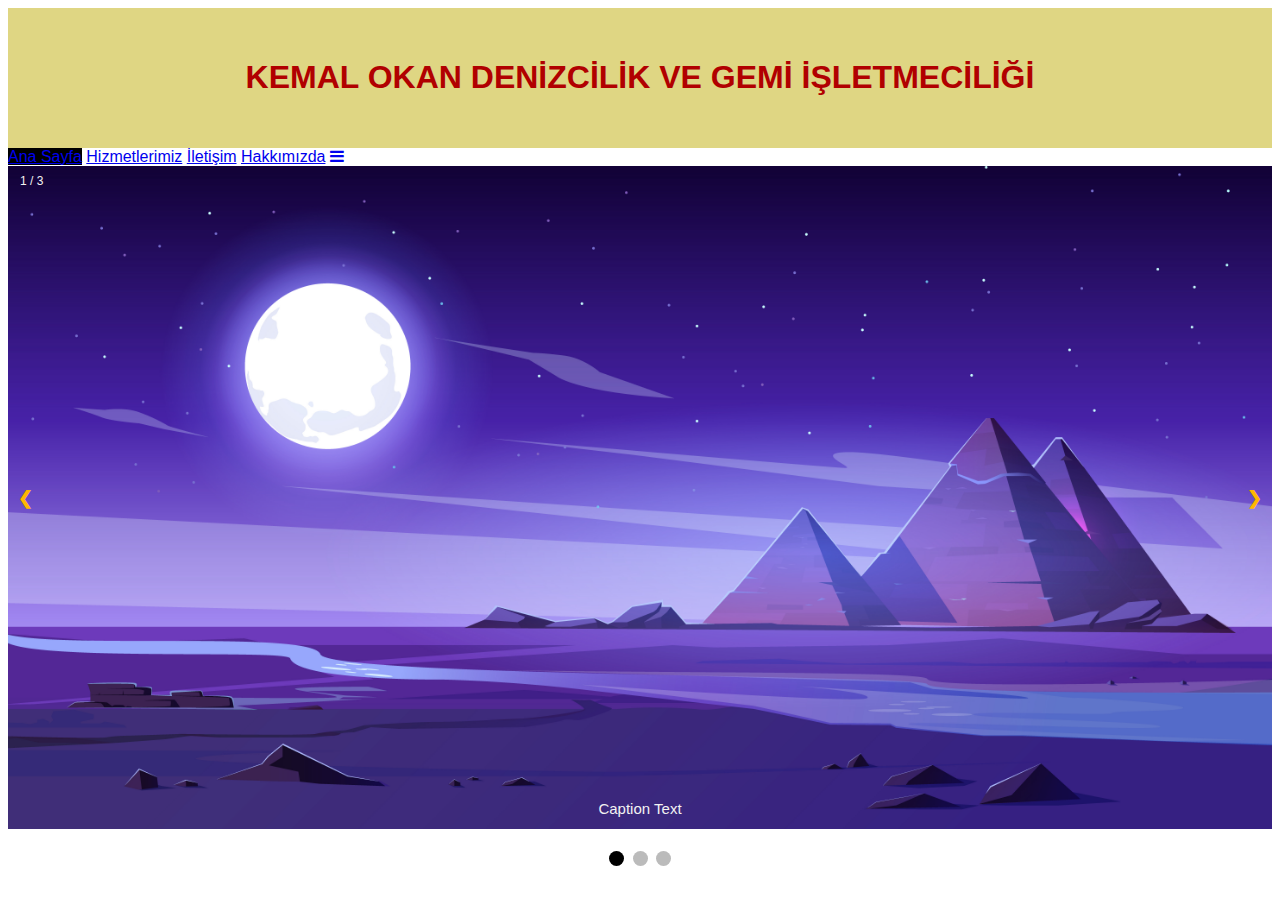
==== index.html @ f9690f48 "add top navigation" ====
<!DOCTYPE html>
<html lang="tr">

  <head>
    <meta charset="UTF-8">
    <meta name="viewport" content="width=device-width, initial-scale=1.0">
    <meta http-equiv="X-UA-Compatible" content="ie=edge">
    <title>Kemal Okan Denizcilik ve Gemi İşletmeciliği Tic. Ltd. Şti.</title>
    <link rel="stylesheet" href="style.css">
    <link rel="stylesheet" href="slideshow.css">
    <link rel="stylesheet" href="https://cdnjs.cloudflare.com/ajax/libs/font-awesome/4.7.0/css/font-awesome.min.css">


  </head>

  <body>

    <header>
      <h1>KEMAL OKAN DENİZCİLİK VE GEMİ İŞLETMECİLİĞİ</h1>
    </header>

    <div class="topnav" id="myTopnav">
      <a href="index.html" class="active">Ana Sayfa</a>
      <a href="services.html">Hizmetlerimiz</a>
      <a href="contact.html">İletişim</a>
      <a href="about.html">Hakkımızda</a>
      <a href="javascript:void(0);" class="icon" onclick="myFunction()">
        <i class="fa fa-bars"></i>
      </a>
    </div>

	  <!-- Slideshow container -->
<div class="slideshow-container">

  <!-- Full-width images with number and caption text -->
  <div class="mySlides fade">
    <div class="numbertext">1 / 3</div>
    <img src="./img/img1.jpg" style="width:100%">
    <div class="text">Caption Text</div>
  </div>

  <div class="mySlides fade">
    <div class="numbertext">2 / 3</div>
    <img src="./img/img2.jpg" style="width:100%">
    <div class="text">Caption Two</div>
  </div>

  <div class="mySlides fade">
    <div class="numbertext">3 / 3</div>
    <img src="./img/img3.jpg" style="width:100%">
    <div class="text">Caption Three</div>
  </div>

  <!-- Next and previous buttons -->
  <a class="prev" onclick="plusSlides(-1)">&#10094;</a>
  <a class="next" onclick="plusSlides(1)">&#10095;</a>
</div>
<br>

<!-- The dots/circles -->
<div style="text-align:center">
  <span class="dot" onclick="currentSlide(1)"></span>
  <span class="dot" onclick="currentSlide(2)"></span>
  <span class="dot" onclick="currentSlide(3)"></span>
</div> 

<script src="index.js"></script>

  </body>

</html>
---- style.css ----
.title {
    position: relative;
    margin: 50px;
    text-align: center;
    font-family: Arial, sans-serif;
    background-color: #DC143C
}


* {box-sizing:border-box}

body {font-family: Arial, sans-serif}

header {
  background-color: #bdaa007c;
  padding: 30px;
  text-align: center;
  font-size: auto;
  color: rgb(177, 0, 0);
}

/* Create two columns/boxes that floats next to each other */
nav {
  float: left;
  width: 30%;
  height: 300px; /* only for demonstration, should be removed */
  background: #ccc;
  padding: 20px;
}

/* Style the list inside the menu */
nav ul {
  list-style-type: none;
  padding: 0;
}

article {
  float: left;
  padding: 20px;
  width: 70%;
  background-color: #f1f1f1;
  height: 300px; /* only for demonstration, should be removed */
}

/* Clear floats after the columns */
section::after {
  content: "";
  display: table;
  clear: both;
}

/* Style the footer */
footer {
  background-color: #777;
  padding: 10px;
  text-align: center;
  color: white;
}

/* Responsive layout - makes the two columns/boxes stack on top of each other instead of next to each other, on small screens */
@media (max-width: 600px) {
  nav, article {
    width: 100%;
    height: auto;
  }
}

/* Slideshow container */
.slideshow-container {
  width: auto;
  position: relative;
  margin: auto;
}

/* Hide the images by default */
.mySlides {
  display: none;
}

/* Next & previous buttons */
.prev, .next {
  cursor: pointer;
  position: absolute;
  top: 50%;
  width: auto;
  margin-top: -22px;
  padding: 10px;
  color: rgb(255, 183, 0);
  font-weight: bold;
  font-size: 18px;
  transition: 0.5s ease;
  user-select: none;
}

.prev {
  left:0;
  border-radius: 0 3px 3px 0;
}

.next {
  right: 0;
  border-radius: 3px 0 0 3px;
}

/* On hover, add a black background color with a little bit see-through */
.prev:hover, .next:hover {
  background-color: rgba(0,0,0,0.8);
}

/* Caption text */
.text {
  color: #f2f2f2;
  font-size: 15px;
  padding: 8px 12px;
  position: absolute;
  bottom: 8px;
  width: 100%;
  text-align: center;
}

/* Number text (1/3 etc) */
.numbertext {
  color: #f2f2f2;
  font-size: 12px;
  padding: 8px 12px;
  position: absolute;
  top: 0;
}

/* The dots/bullets/indicators */
.dot {
  cursor: pointer;
  height: 15px;
  width: 15px;
  margin: 0 2px;
  background-color: #bbb;
  border-radius: 50%;
  display: inline-block;
  transition: background-color 0.6s ease;
}

.active, .dot:hover {
  background-color: #000;
}

/* Fading animation */
.fade {
  animation-name: fade;
  animation-duration: 1.5s;
}

@keyframes fade {
  from {opacity: .4}
  to {opacity: 1}
}
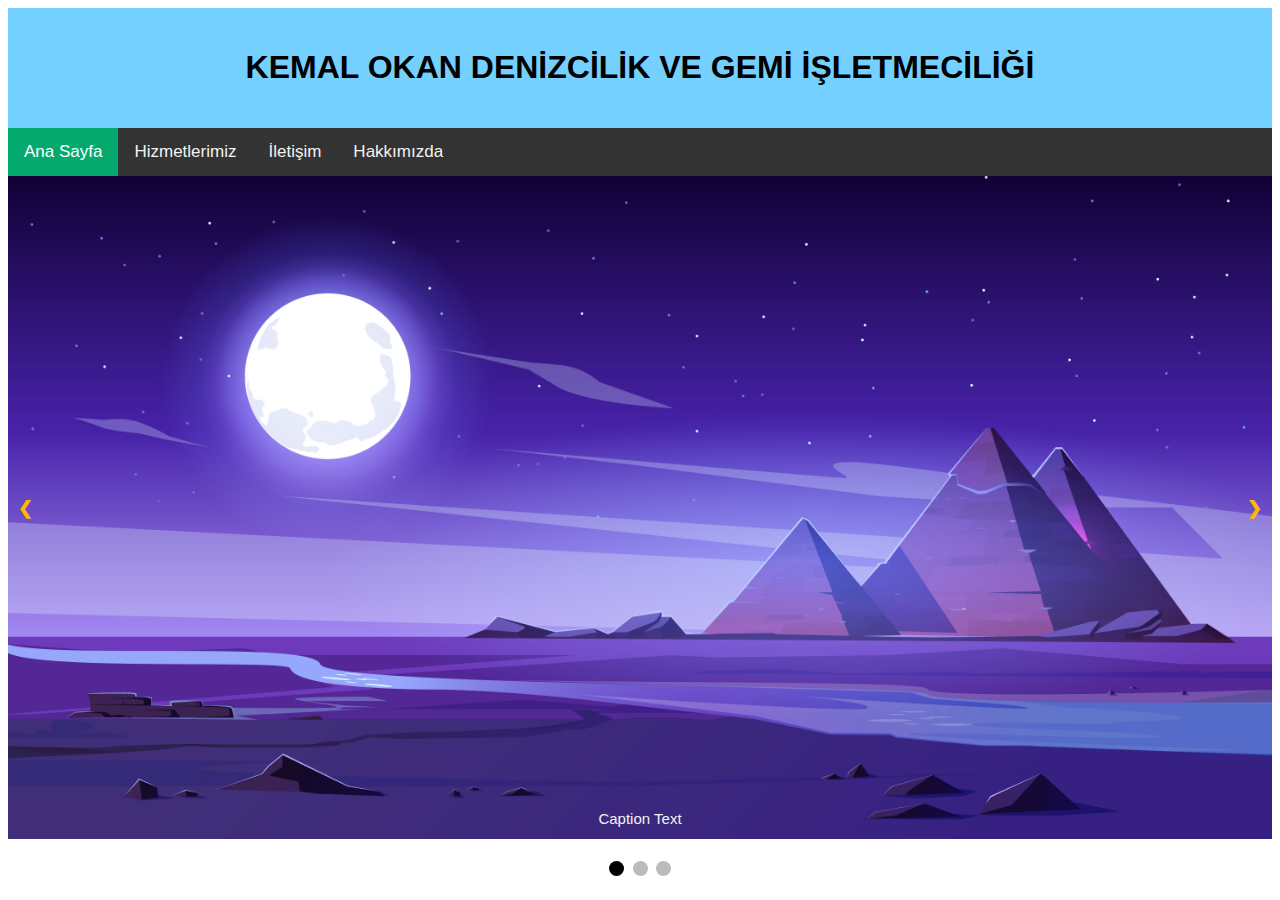
==== commit e3c2501f: "Made improvements" ====
--- a/index.html
+++ b/index.html
@@ -8,6 +8,7 @@
     <title>Kemal Okan Denizcilik ve Gemi İşletmeciliği Tic. Ltd. Şti.</title>
     <link rel="stylesheet" href="style.css">
     <link rel="stylesheet" href="slideshow.css">
+    <link rel="stylesheet" href="topnav.css">
     <link rel="stylesheet" href="https://cdnjs.cloudflare.com/ajax/libs/font-awesome/4.7.0/css/font-awesome.min.css">
 
 
@@ -34,19 +35,16 @@
 
   <!-- Full-width images with number and caption text -->
   <div class="mySlides fade">
-    <div class="numbertext">1 / 3</div>
     <img src="./img/img1.jpg" style="width:100%">
     <div class="text">Caption Text</div>
   </div>
 
   <div class="mySlides fade">
-    <div class="numbertext">2 / 3</div>
     <img src="./img/img2.jpg" style="width:100%">
     <div class="text">Caption Two</div>
   </div>
 
   <div class="mySlides fade">
-    <div class="numbertext">3 / 3</div>
     <img src="./img/img3.jpg" style="width:100%">
     <div class="text">Caption Three</div>
   </div>
--- a/style.css
+++ b/style.css
@@ -1,155 +1,9 @@
-.title {
-    position: relative;
-    margin: 50px;
-    text-align: center;
-    font-family: Arial, sans-serif;
-    background-color: #DC143C
-}
-
-
-* {box-sizing:border-box}
-
-body {font-family: Arial, sans-serif}
+body {font-family: sans-serif}
 
 header {
-  background-color: #bdaa007c;
-  padding: 30px;
+  background-color: #00aaff8c;
+  padding: 20px;
   text-align: center;
   font-size: auto;
-  color: rgb(177, 0, 0);
+  color: rgb(0, 0, 0);
 }
-
-/* Create two columns/boxes that floats next to each other */
-nav {
-  float: left;
-  width: 30%;
-  height: 300px; /* only for demonstration, should be removed */
-  background: #ccc;
-  padding: 20px;
-}
-
-/* Style the list inside the menu */
-nav ul {
-  list-style-type: none;
-  padding: 0;
-}
-
-article {
-  float: left;
-  padding: 20px;
-  width: 70%;
-  background-color: #f1f1f1;
-  height: 300px; /* only for demonstration, should be removed */
-}
-
-/* Clear floats after the columns */
-section::after {
-  content: "";
-  display: table;
-  clear: both;
-}
-
-/* Style the footer */
-footer {
-  background-color: #777;
-  padding: 10px;
-  text-align: center;
-  color: white;
-}
-
-/* Responsive layout - makes the two columns/boxes stack on top of each other instead of next to each other, on small screens */
-@media (max-width: 600px) {
-  nav, article {
-    width: 100%;
-    height: auto;
-  }
-}
-
-/* Slideshow container */
-.slideshow-container {
-  width: auto;
-  position: relative;
-  margin: auto;
-}
-
-/* Hide the images by default */
-.mySlides {
-  display: none;
-}
-
-/* Next & previous buttons */
-.prev, .next {
-  cursor: pointer;
-  position: absolute;
-  top: 50%;
-  width: auto;
-  margin-top: -22px;
-  padding: 10px;
-  color: rgb(255, 183, 0);
-  font-weight: bold;
-  font-size: 18px;
-  transition: 0.5s ease;
-  user-select: none;
-}
-
-.prev {
-  left:0;
-  border-radius: 0 3px 3px 0;
-}
-
-.next {
-  right: 0;
-  border-radius: 3px 0 0 3px;
-}
-
-/* On hover, add a black background color with a little bit see-through */
-.prev:hover, .next:hover {
-  background-color: rgba(0,0,0,0.8);
-}
-
-/* Caption text */
-.text {
-  color: #f2f2f2;
-  font-size: 15px;
-  padding: 8px 12px;
-  position: absolute;
-  bottom: 8px;
-  width: 100%;
-  text-align: center;
-}
-
-/* Number text (1/3 etc) */
-.numbertext {
-  color: #f2f2f2;
-  font-size: 12px;
-  padding: 8px 12px;
-  position: absolute;
-  top: 0;
-}
-
-/* The dots/bullets/indicators */
-.dot {
-  cursor: pointer;
-  height: 15px;
-  width: 15px;
-  margin: 0 2px;
-  background-color: #bbb;
-  border-radius: 50%;
-  display: inline-block;
-  transition: background-color 0.6s ease;
-}
-
-.active, .dot:hover {
-  background-color: #000;
-}
-
-/* Fading animation */
-.fade {
-  animation-name: fade;
-  animation-duration: 1.5s;
-}
-
-@keyframes fade {
-  from {opacity: .4}
-  to {opacity: 1}
-}--- a/slideshow.css
+++ b/slideshow.css
@@ -0,0 +1,90 @@
+* {box-sizing:border-box}
+
+/* Slideshow container */
+.slideshow-container {
+    width: auto;
+    position: relative;
+    margin: auto;
+  }
+  
+  /* Hide the images by default */
+  .mySlides {
+    display: none;
+  }
+  
+  /* Next & previous buttons */
+  .prev, .next {
+    cursor: pointer;
+    position: absolute;
+    top: 50%;
+    width: auto;
+    margin-top: -22px;
+    padding: 10px;
+    color: rgb(255, 183, 0);
+    font-weight: bold;
+    font-size: 18px;
+    transition: 0.5s ease;
+    user-select: none;
+  }
+  
+  .prev {
+    left:0;
+    border-radius: 0 3px 3px 0;
+  }
+  
+  .next {
+    right: 0;
+    border-radius: 3px 0 0 3px;
+  }
+  
+  /* On hover, add a black background color with a little bit see-through */
+  .prev:hover, .next:hover {
+    background-color: rgba(0,0,0,0.8);
+  }
+  
+  /* Caption text */
+  .text {
+    color: #f2f2f2;
+    font-size: 15px;
+    padding: 8px 12px;
+    position: absolute;
+    bottom: 8px;
+    width: 100%;
+    text-align: center;
+  }
+  
+  /* Number text (1/3 etc) */
+  .numbertext {
+    color: #f2f2f2;
+    font-size: 12px;
+    padding: 8px 12px;
+    position: absolute;
+    top: 0;
+  }
+  
+  /* The dots/bullets/indicators */
+  .dot {
+    cursor: pointer;
+    height: 15px;
+    width: 15px;
+    margin: 0 2px;
+    background-color: #bbb;
+    border-radius: 50%;
+    display: inline-block;
+    transition: background-color 0.6s ease;
+  }
+  
+  .active, .dot:hover {
+    background-color: #000;
+  }
+  
+  /* Fading animation */
+  .fade {
+    animation-name: fade;
+    animation-duration: 1.5s;
+  }
+  
+  @keyframes fade {
+    from {opacity: .4}
+    to {opacity: 1}
+  }--- a/topnav.css
+++ b/topnav.css
@@ -0,0 +1,57 @@
+ /* Add a black background color to the top navigation */
+ .topnav {
+    background-color: #333;
+    overflow: hidden;
+  }
+  
+  /* Style the links inside the navigation bar */
+  .topnav a {
+    float: left;
+    display: block;
+    color: #f2f2f2;
+    text-align: center;
+    padding: 14px 16px;
+    text-decoration: none;
+    font-size: 17px;
+  }
+  
+  /* Change the color of links on hover */
+  .topnav a:hover {
+    background-color: #ddd;
+    color: black;
+  }
+  
+  /* Add an active class to highlight the current page */
+  .topnav a.active {
+    background-color: #04AA6D;
+    color: white;
+  }
+  
+  /* Hide the link that should open and close the topnav on small screens */
+  .topnav .icon {
+    display: none;
+  } 
+  
+   /* When the screen is less than 600 pixels wide, hide all links, except for the first one ("Home"). Show the link that contains should open and close the topnav (.icon) */
+   @media screen and (max-width: 600px) {
+    .topnav a:not(:first-child) {display: none;}
+    .topnav a.icon {
+      float: right;
+      display: block;
+    }
+  }
+  
+  /* The "responsive" class is added to the topnav with JavaScript when the user clicks on the icon. This class makes the topnav look good on small screens (display the links vertically instead of horizontally) */
+  @media screen and (max-width: 600px) {
+    .topnav.responsive {position: relative;}
+    .topnav.responsive a.icon {
+      position: absolute;
+      right: 0;
+      top: 0;
+    }
+    .topnav.responsive a {
+      float: none;
+      display: block;
+      text-align: left;
+    }
+  } 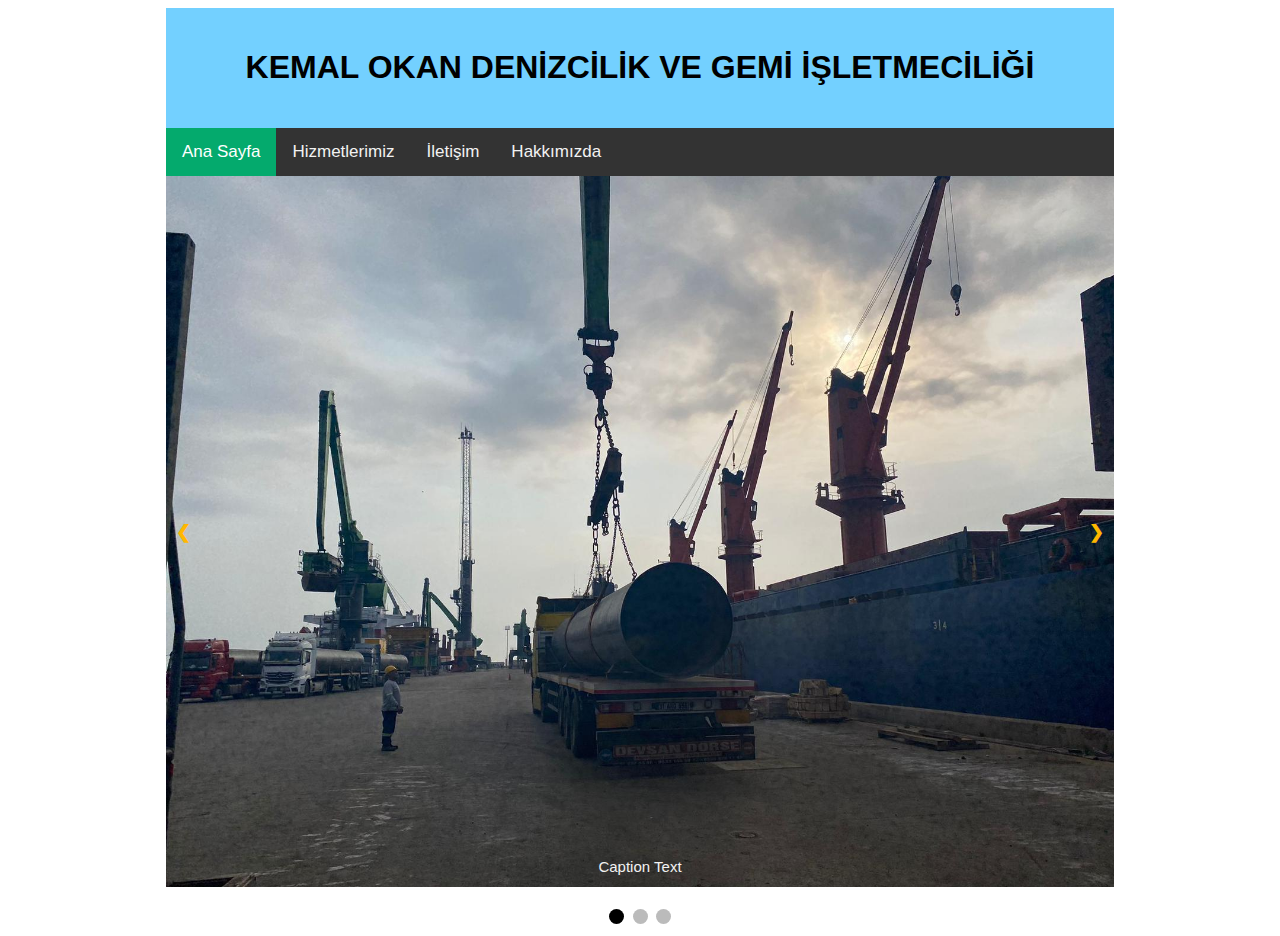
==== commit 8480c1cf: "Add padding" ====
--- a/index.html
+++ b/index.html
@@ -16,9 +16,9 @@
 
   <body>
 
-    <header>
+    <div class="header">
       <h1>KEMAL OKAN DENİZCİLİK VE GEMİ İŞLETMECİLİĞİ</h1>
-    </header>
+    </div>
 
     <div class="topnav" id="myTopnav">
       <a href="index.html" class="active">Ana Sayfa</a>
--- a/style.css
+++ b/style.css
@@ -1,9 +1,11 @@
 body {font-family: sans-serif}
 
-header {
+.header {
   background-color: #00aaff8c;
   padding: 20px;
   text-align: center;
   font-size: auto;
   color: rgb(0, 0, 0);
+  max-width: 75%;
+  margin: auto;
 }
--- a/slideshow.css
+++ b/slideshow.css
@@ -2,7 +2,7 @@
 
 /* Slideshow container */
 .slideshow-container {
-    width: auto;
+    max-width: 75%;
     position: relative;
     margin: auto;
   }
--- a/topnav.css
+++ b/topnav.css
@@ -2,6 +2,8 @@
  .topnav {
     background-color: #333;
     overflow: hidden;
+    margin: auto;
+    max-width: 75%;
   }
   
   /* Style the links inside the navigation bar */
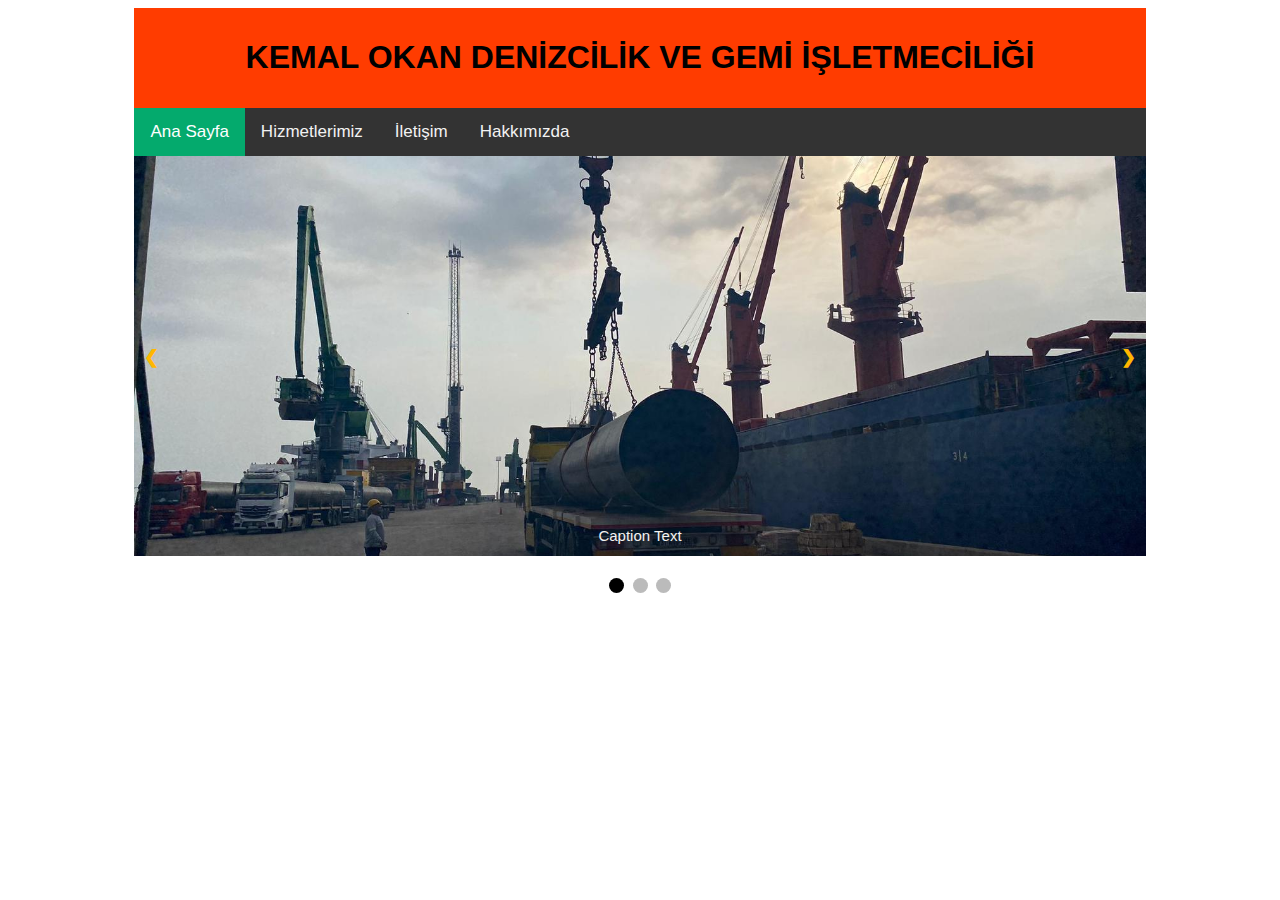
==== commit 0add2ebf: "add crop images" ====
--- a/index.html
+++ b/index.html
@@ -9,6 +9,7 @@
     <link rel="stylesheet" href="style.css">
     <link rel="stylesheet" href="slideshow.css">
     <link rel="stylesheet" href="topnav.css">
+    <link rel="stylesheet" href="partext.css">
     <link rel="stylesheet" href="https://cdnjs.cloudflare.com/ajax/libs/font-awesome/4.7.0/css/font-awesome.min.css">
 
 
@@ -35,17 +36,17 @@
 
   <!-- Full-width images with number and caption text -->
   <div class="mySlides fade">
-    <img src="./img/img1.jpg" style="width:100%">
+    <img src="./img/img1.jpg">
     <div class="text">Caption Text</div>
   </div>
 
   <div class="mySlides fade">
-    <img src="./img/img2.jpg" style="width:100%">
+    <img src="./img/img2.jpg">
     <div class="text">Caption Two</div>
   </div>
 
   <div class="mySlides fade">
-    <img src="./img/img3.jpg" style="width:100%">
+    <img src="./img/img3.jpg">
     <div class="text">Caption Three</div>
   </div>
 
--- a/style.css
+++ b/style.css
@@ -1,11 +1,12 @@
 body {font-family: sans-serif}
 
 .header {
-  background-color: #00aaff8c;
-  padding: 20px;
+  background-color: #ff3c00;
   text-align: center;
+  padding-top: 10px;
+  padding-bottom: 10px;
   font-size: auto;
   color: rgb(0, 0, 0);
-  max-width: 75%;
+  max-width: 80%;
   margin: auto;
 }
--- a/slideshow.css
+++ b/slideshow.css
@@ -1,10 +1,17 @@
 * {box-sizing:border-box}
+
+img {
+  object-fit: cover;
+  width: 100%;
+  height: 400px;
+}
 
 /* Slideshow container */
 .slideshow-container {
-    max-width: 75%;
+    max-width: 80%;
     position: relative;
     margin: auto;
+    max-height: 50%;
   }
   
   /* Hide the images by default */
--- a/topnav.css
+++ b/topnav.css
@@ -3,7 +3,7 @@
     background-color: #333;
     overflow: hidden;
     margin: auto;
-    max-width: 75%;
+    max-width: 80%;
   }
   
   /* Style the links inside the navigation bar */
--- a/partext.css
+++ b/partext.css
@@ -0,0 +1,5 @@
+.partext {
+    max-width: 80%;
+    margin: auto;
+    
+}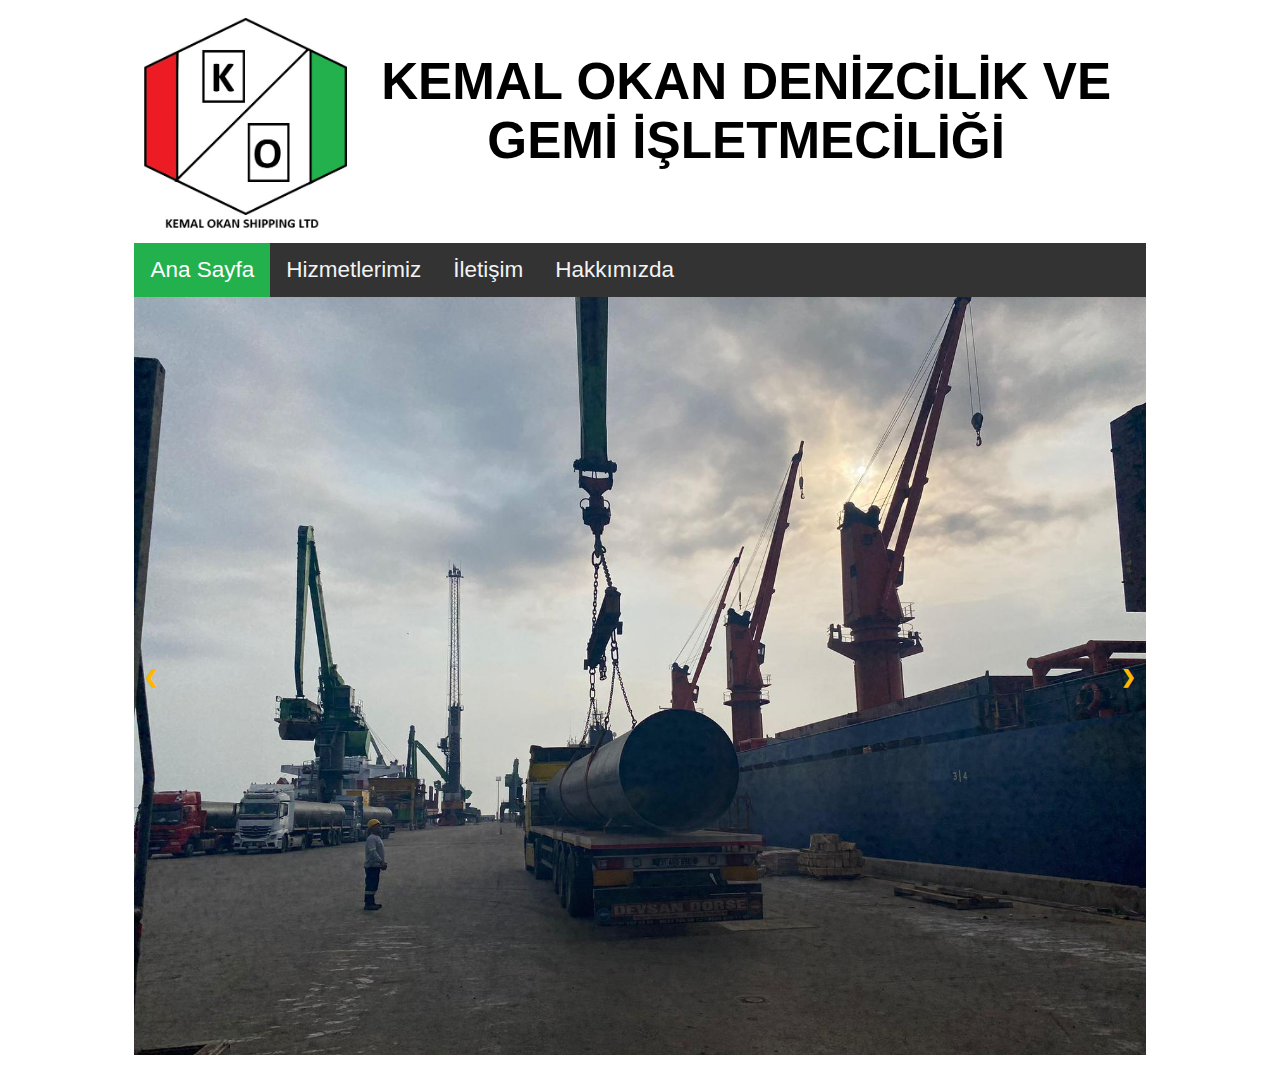
==== commit f687784d: "new stuff" ====
--- a/index.html
+++ b/index.html
@@ -11,15 +11,14 @@
     <link rel="stylesheet" href="topnav.css">
     <link rel="stylesheet" href="partext.css">
     <link rel="stylesheet" href="https://cdnjs.cloudflare.com/ajax/libs/font-awesome/4.7.0/css/font-awesome.min.css">
-
-
   </head>
 
   <body>
-
+    
     <div class="header">
+      <img src="img/logo.jpg" style="max-width:20%; height:auto; float:left; margin-left:10px">
       <h1>KEMAL OKAN DENİZCİLİK VE GEMİ İŞLETMECİLİĞİ</h1>
-    </div>
+    </div>  
 
     <div class="topnav" id="myTopnav">
       <a href="index.html" class="active">Ana Sayfa</a>
@@ -37,17 +36,54 @@
   <!-- Full-width images with number and caption text -->
   <div class="mySlides fade">
     <img src="./img/img1.jpg">
-    <div class="text">Caption Text</div>
   </div>
 
   <div class="mySlides fade">
     <img src="./img/img2.jpg">
-    <div class="text">Caption Two</div>
   </div>
 
   <div class="mySlides fade">
     <img src="./img/img3.jpg">
-    <div class="text">Caption Three</div>
+  </div>
+
+  <div class="mySlides fade">
+    <img src="./img/img4.jpg">
+  </div>
+
+  <div class="mySlides fade">
+    <img src="./img/img5.jpg">
+  </div>
+
+  <div class="mySlides fade">
+    <img src="./img/img6.jpg">
+  </div>
+
+  <div class="mySlides fade">
+    <img src="./img/img7.jpg">
+  </div>
+
+  <div class="mySlides fade">
+    <img src="./img/img8.jpg">
+  </div>
+
+  <div class="mySlides fade">
+    <img src="./img/img9.jpg">
+  </div>
+
+  <div class="mySlides fade">
+    <img src="./img/img10.jpg">
+  </div>
+
+  <div class="mySlides fade">
+    <img src="./img/img11.jpg">
+  </div>
+
+  <div class="mySlides fade">
+    <img src="./img/img12.jpg">
+  </div>
+
+  <div class="mySlides fade">
+    <img src="./img/img13.jpg">
   </div>
 
   <!-- Next and previous buttons -->
@@ -56,12 +92,23 @@
 </div>
 <br>
 
-<!-- The dots/circles -->
+<!-- The dots/circles 
 <div style="text-align:center">
   <span class="dot" onclick="currentSlide(1)"></span>
   <span class="dot" onclick="currentSlide(2)"></span>
   <span class="dot" onclick="currentSlide(3)"></span>
+  <span class="dot" onclick="currentSlide(4)"></span>
+  <span class="dot" onclick="currentSlide(5)"></span>
+  <span class="dot" onclick="currentSlide(6)"></span>
+  <span class="dot" onclick="currentSlide(7)"></span>
+  <span class="dot" onclick="currentSlide(8)"></span>
+  <span class="dot" onclick="currentSlide(9)"></span>
+  <span class="dot" onclick="currentSlide(10)"></span>
+  <span class="dot" onclick="currentSlide(11)"></span>
+  <span class="dot" onclick="currentSlide(12)"></span>
+  <span class="dot" onclick="currentSlide(13)"></span>
 </div> 
+-->
 
 <script src="index.js"></script>
 
--- a/style.css
+++ b/style.css
@@ -1,12 +1,12 @@
-body {font-family: sans-serif}
+body {font-family: Arial, Helvetica, sans-serif}
 
 .header {
-  background-color: #ff3c00;
+  background-color: #ffffff;
   text-align: center;
   padding-top: 10px;
-  padding-bottom: 10px;
-  font-size: auto;
+  padding-bottom: 3%;
+  font-size: 2vw;
   color: rgb(0, 0, 0);
   max-width: 80%;
   margin: auto;
-}
+}--- a/slideshow.css
+++ b/slideshow.css
@@ -3,7 +3,7 @@
 img {
   object-fit: cover;
   width: 100%;
-  height: 400px;
+  height: auto;
 }
 
 /* Slideshow container */
@@ -75,14 +75,14 @@
     height: 15px;
     width: 15px;
     margin: 0 2px;
-    background-color: #bbb;
+    background-color: #23b14d;
     border-radius: 50%;
     display: inline-block;
     transition: background-color 0.6s ease;
   }
   
   .active, .dot:hover {
-    background-color: #000;
+    background-color: #ed1b24;
   }
   
   /* Fading animation */
--- a/topnav.css
+++ b/topnav.css
@@ -4,6 +4,7 @@
     overflow: hidden;
     margin: auto;
     max-width: 80%;
+    height: auto;
   }
   
   /* Style the links inside the navigation bar */
@@ -14,18 +15,18 @@
     text-align: center;
     padding: 14px 16px;
     text-decoration: none;
-    font-size: 17px;
+    font-size: 2.5vmin;
   }
   
   /* Change the color of links on hover */
   .topnav a:hover {
-    background-color: #ddd;
-    color: black;
+    background-color: #ed1b24;
+    color: rgb(255, 255, 255);
   }
   
   /* Add an active class to highlight the current page */
   .topnav a.active {
-    background-color: #04AA6D;
+    background-color: #23b14d;
     color: white;
   }
   
--- a/partext.css
+++ b/partext.css
@@ -1,5 +1,8 @@
 .partext {
     max-width: 80%;
-    margin: auto;
-    
+    margin-left: auto;
+    margin-right: auto;
+    margin-top: 15px;
+    text-align: justify;
+    font-size: 3vmin;
 }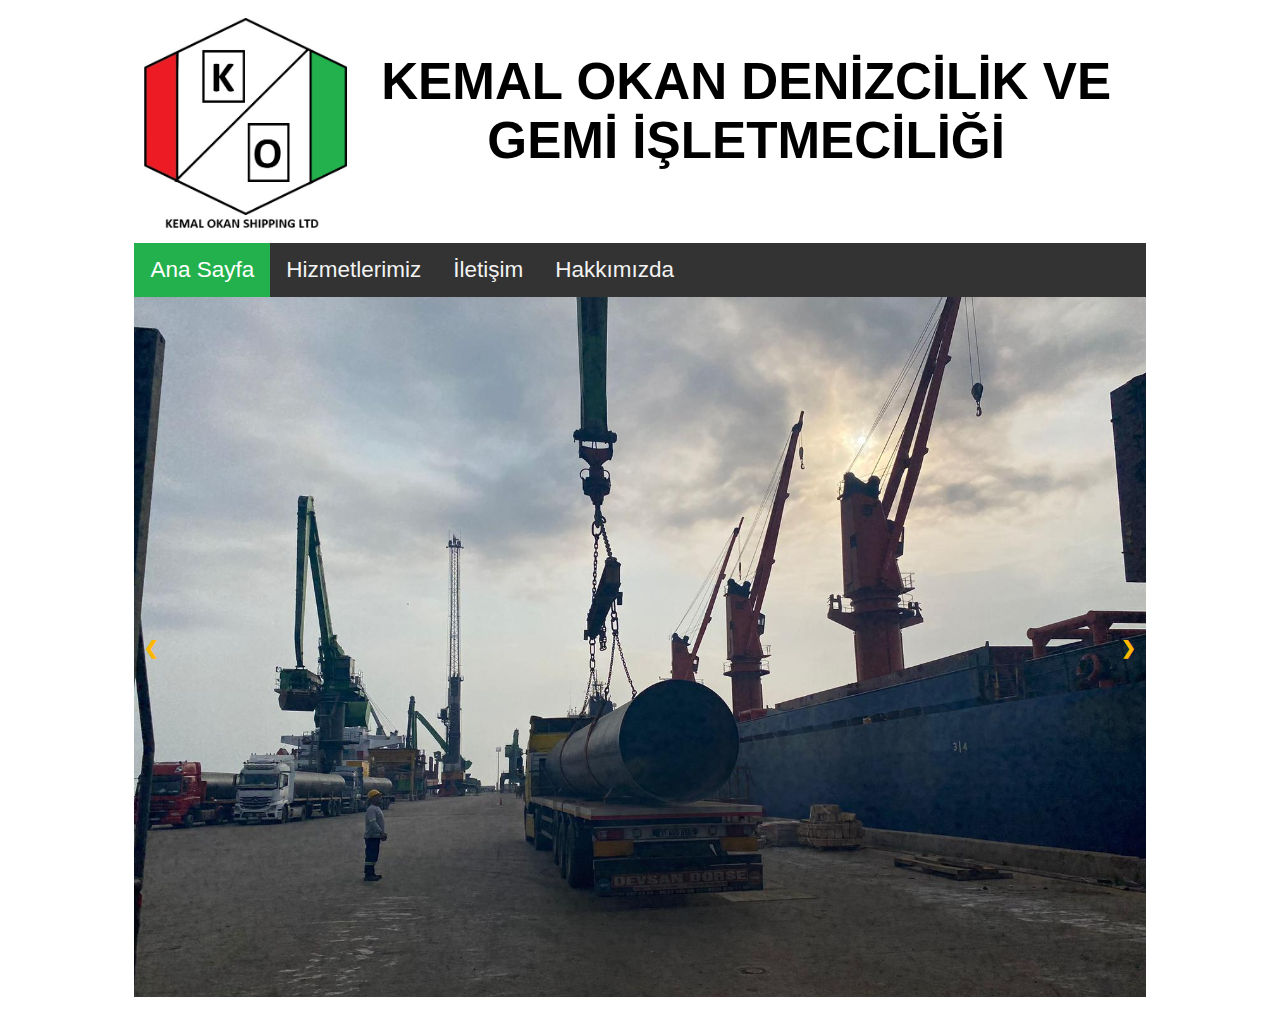
==== commit dcdd91c9: "changes" ====
--- a/index.html
+++ b/index.html
@@ -6,6 +6,7 @@
     <meta name="viewport" content="width=device-width, initial-scale=1.0">
     <meta http-equiv="X-UA-Compatible" content="ie=edge">
     <title>Kemal Okan Denizcilik ve Gemi İşletmeciliği Tic. Ltd. Şti.</title>
+    <link rel="icon" type="image/x-icon" href="/img/logo.jpg">
     <link rel="stylesheet" href="style.css">
     <link rel="stylesheet" href="slideshow.css">
     <link rel="stylesheet" href="topnav.css">
@@ -90,7 +91,6 @@
   <a class="prev" onclick="plusSlides(-1)">&#10094;</a>
   <a class="next" onclick="plusSlides(1)">&#10095;</a>
 </div>
-<br>
 
 <!-- The dots/circles 
 <div style="text-align:center">
--- a/slideshow.css
+++ b/slideshow.css
@@ -3,7 +3,7 @@
 img {
   object-fit: cover;
   width: 100%;
-  height: auto;
+  height: 700px;
 }
 
 /* Slideshow container */
@@ -11,7 +11,7 @@
     max-width: 80%;
     position: relative;
     margin: auto;
-    max-height: 50%;
+    max-height: auto;
   }
   
   /* Hide the images by default */
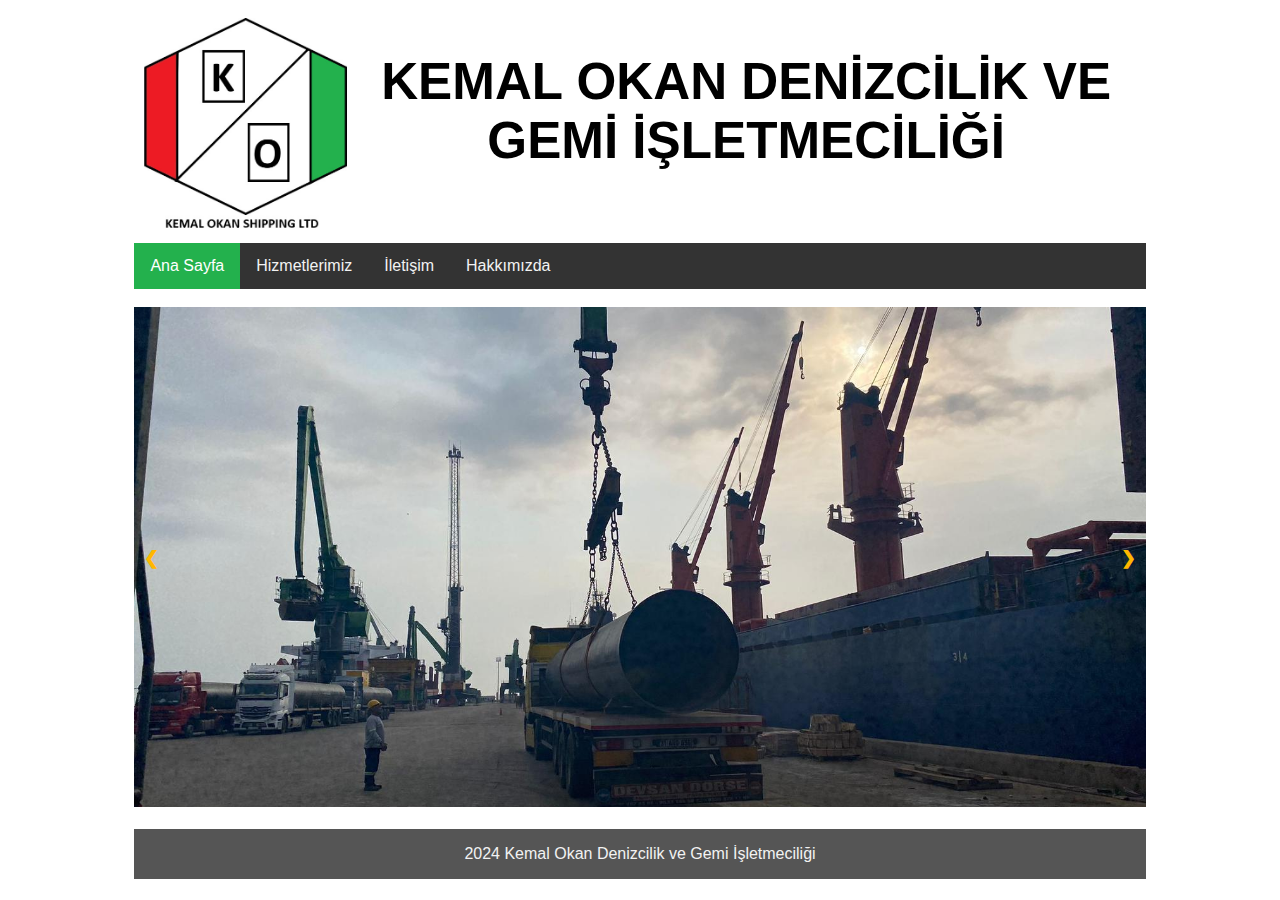
==== commit cd9efbcf: "add bottom bar" ====
--- a/index.html
+++ b/index.html
@@ -11,6 +11,7 @@
     <link rel="stylesheet" href="slideshow.css">
     <link rel="stylesheet" href="topnav.css">
     <link rel="stylesheet" href="partext.css">
+    <link rel="stylesheet" href="bottombar.css">
     <link rel="stylesheet" href="https://cdnjs.cloudflare.com/ajax/libs/font-awesome/4.7.0/css/font-awesome.min.css">
   </head>
 
@@ -30,7 +31,7 @@
         <i class="fa fa-bars"></i>
       </a>
     </div>
-
+<br>
 	  <!-- Slideshow container -->
 <div class="slideshow-container">
 
@@ -91,24 +92,10 @@
   <a class="prev" onclick="plusSlides(-1)">&#10094;</a>
   <a class="next" onclick="plusSlides(1)">&#10095;</a>
 </div>
-
-<!-- The dots/circles 
-<div style="text-align:center">
-  <span class="dot" onclick="currentSlide(1)"></span>
-  <span class="dot" onclick="currentSlide(2)"></span>
-  <span class="dot" onclick="currentSlide(3)"></span>
-  <span class="dot" onclick="currentSlide(4)"></span>
-  <span class="dot" onclick="currentSlide(5)"></span>
-  <span class="dot" onclick="currentSlide(6)"></span>
-  <span class="dot" onclick="currentSlide(7)"></span>
-  <span class="dot" onclick="currentSlide(8)"></span>
-  <span class="dot" onclick="currentSlide(9)"></span>
-  <span class="dot" onclick="currentSlide(10)"></span>
-  <span class="dot" onclick="currentSlide(11)"></span>
-  <span class="dot" onclick="currentSlide(12)"></span>
-  <span class="dot" onclick="currentSlide(13)"></span>
-</div> 
--->
+<br>
+<div class="bottombar">
+  <p>2024 Kemal Okan Denizcilik ve Gemi İşletmeciliği</p>
+</div>
 
 <script src="index.js"></script>
 
--- a/style.css
+++ b/style.css
@@ -1,12 +1,10 @@
 body {font-family: Arial, Helvetica, sans-serif}
 
 .header {
-  background-color: #ffffff;
   text-align: center;
   padding-top: 10px;
   padding-bottom: 3%;
   font-size: 2vw;
-  color: rgb(0, 0, 0);
   max-width: 80%;
   margin: auto;
 }--- a/slideshow.css
+++ b/slideshow.css
@@ -3,7 +3,7 @@
 img {
   object-fit: cover;
   width: 100%;
-  height: 700px;
+  height: 500px;
 }
 
 /* Slideshow container */
@@ -60,30 +60,6 @@
     text-align: center;
   }
   
-  /* Number text (1/3 etc) */
-  .numbertext {
-    color: #f2f2f2;
-    font-size: 12px;
-    padding: 8px 12px;
-    position: absolute;
-    top: 0;
-  }
-  
-  /* The dots/bullets/indicators */
-  .dot {
-    cursor: pointer;
-    height: 15px;
-    width: 15px;
-    margin: 0 2px;
-    background-color: #23b14d;
-    border-radius: 50%;
-    display: inline-block;
-    transition: background-color 0.6s ease;
-  }
-  
-  .active, .dot:hover {
-    background-color: #ed1b24;
-  }
   
   /* Fading animation */
   .fade {
--- a/topnav.css
+++ b/topnav.css
@@ -15,7 +15,7 @@
     text-align: center;
     padding: 14px 16px;
     text-decoration: none;
-    font-size: 2.5vmin;
+    font-size: 1em;
   }
   
   /* Change the color of links on hover */
--- a/partext.css
+++ b/partext.css
@@ -4,5 +4,5 @@
     margin-right: auto;
     margin-top: 15px;
     text-align: justify;
-    font-size: 3vmin;
+    font-size: 1em;
 }--- a/bottombar.css
+++ b/bottombar.css
@@ -0,0 +1,16 @@
+.bottombar {
+    background-color: #555;
+    overflow: hidden;
+    margin: auto;
+    max-width: 80%;
+    height: auto;       
+  }
+
+
+.bottombar p{
+    float: center;
+    display: block;
+    color: #f2f2f2;
+    text-align: center;
+    font-size: 1em;
+}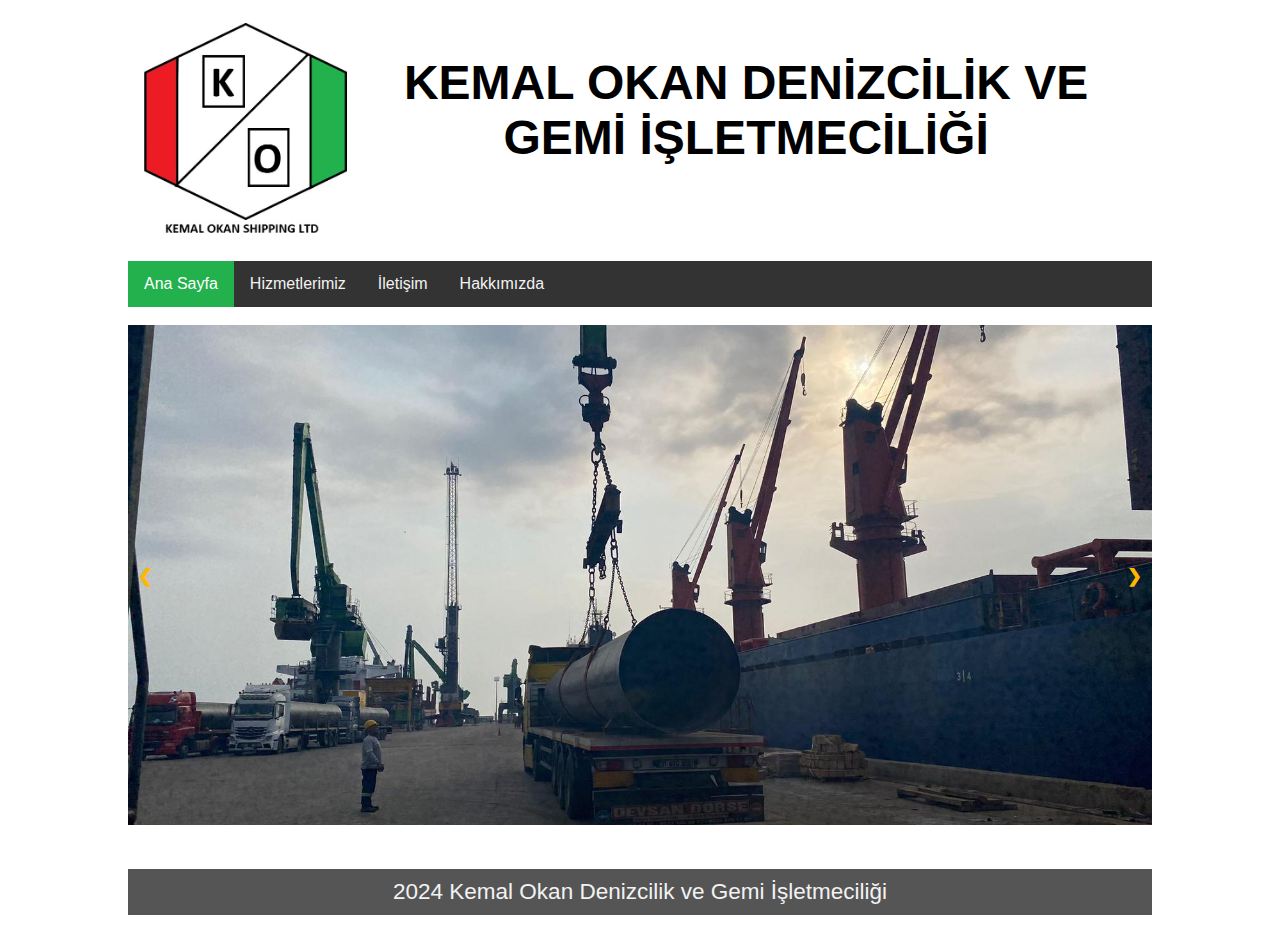
==== commit e21f5d73: "more changes" ====
--- a/index.html
+++ b/index.html
@@ -10,15 +10,13 @@
     <link rel="stylesheet" href="style.css">
     <link rel="stylesheet" href="slideshow.css">
     <link rel="stylesheet" href="topnav.css">
-    <link rel="stylesheet" href="partext.css">
-    <link rel="stylesheet" href="bottombar.css">
     <link rel="stylesheet" href="https://cdnjs.cloudflare.com/ajax/libs/font-awesome/4.7.0/css/font-awesome.min.css">
   </head>
 
   <body>
     
     <div class="header">
-      <img src="img/logo.jpg" style="max-width:20%; height:auto; float:left; margin-left:10px">
+      <img id="logo" src="img/logo.jpg">
       <h1>KEMAL OKAN DENİZCİLİK VE GEMİ İŞLETMECİLİĞİ</h1>
     </div>  
 
--- a/style.css
+++ b/style.css
@@ -2,9 +2,41 @@
 
 .header {
   text-align: center;
-  padding-top: 10px;
-  padding-bottom: 3%;
-  font-size: 2vw;
-  max-width: 80%;
+  padding-top: 15px;
+  padding-bottom: 5%;
+  font-size: min(2vw, 24px);
+  max-width: min(80%, 1024px);
   margin: auto;
+}
+
+#logo {
+  max-width: 20%;
+  height: auto;
+  float: left;
+  margin-left: 10px;
+}
+
+.partext {
+  max-width: min(65%, 1024px);
+  margin-left: auto;
+  margin-right: auto;
+  margin-top: 40px;
+  text-align: justify;
+  font-size: 1em;
+}
+
+.bottombar {
+  background-color: #555;
+  margin: auto;
+  height: auto;
+  max-width: min(90%, 1024px);
+}
+
+.bottombar p{
+  float: center;
+  color: #f2f2f2;
+  text-align: center;
+  font-size: 2.5vh;
+  padding-top: 1%;
+  padding-bottom: 1%
 }--- a/slideshow.css
+++ b/slideshow.css
@@ -8,10 +8,10 @@
 
 /* Slideshow container */
 .slideshow-container {
-    max-width: 80%;
+    max-width: min(90%, 1024px);
     position: relative;
     margin: auto;
-    max-height: auto;
+    height: auto;
   }
   
   /* Hide the images by default */
--- a/topnav.css
+++ b/topnav.css
@@ -3,7 +3,7 @@
     background-color: #333;
     overflow: hidden;
     margin: auto;
-    max-width: 80%;
+    max-width: min(90%, 1024px);
     height: auto;
   }
   
@@ -36,7 +36,7 @@
   } 
   
    /* When the screen is less than 600 pixels wide, hide all links, except for the first one ("Home"). Show the link that contains should open and close the topnav (.icon) */
-   @media screen and (max-width: 600px) {
+   @media screen and (max-width: 500px) {
     .topnav a:not(:first-child) {display: none;}
     .topnav a.icon {
       float: right;
@@ -45,7 +45,7 @@
   }
   
   /* The "responsive" class is added to the topnav with JavaScript when the user clicks on the icon. This class makes the topnav look good on small screens (display the links vertically instead of horizontally) */
-  @media screen and (max-width: 600px) {
+  @media screen and (max-width: 500px) {
     .topnav.responsive {position: relative;}
     .topnav.responsive a.icon {
       position: absolute;
